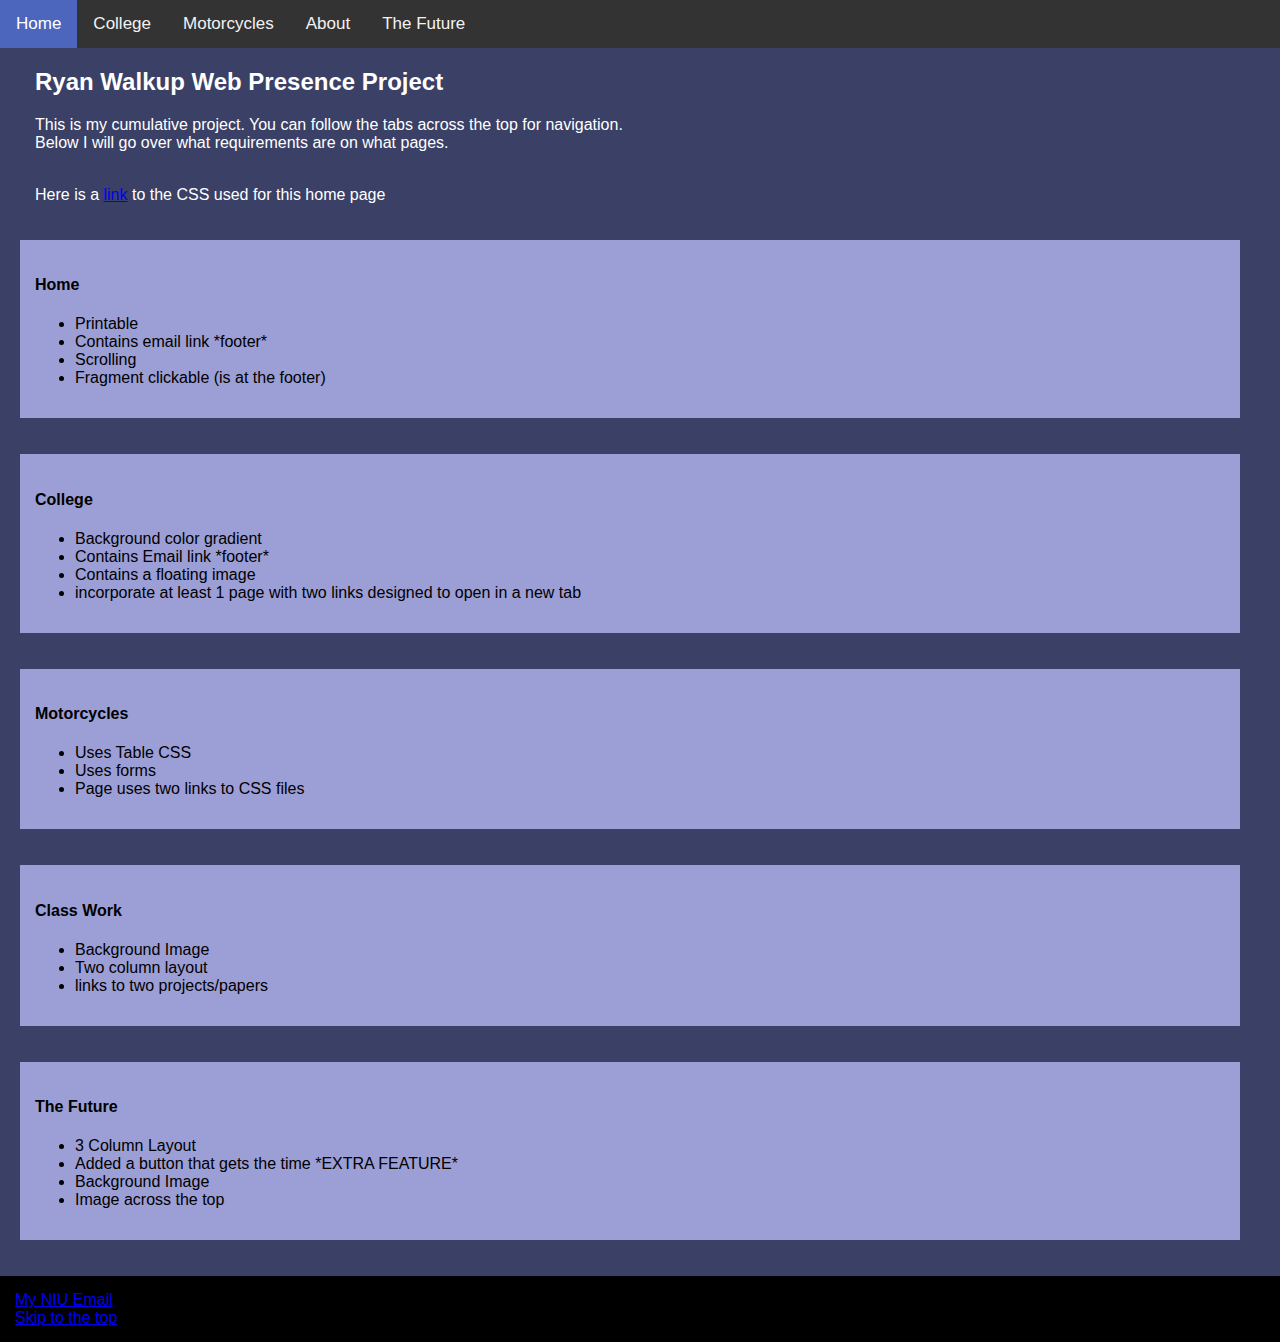
==== index.html @ dfbf36b0 "Update index.html" ====
<!DOCTYPE html>
<html>
  <head>
    <meta http-equiv="content-type" content="text/html; charset=windows-1252">
    <meta name="viewport" content="width=device-width, initial-scale=1">
    <title>Web Presence</title>
    <link rel="stylesheet" href="main.css">
  </head>
  <body>
    <div class="topnav"> <a class="active" href="#home">Home</a> <a href="College.html">College</a>
      <a href="motorcycle.html">Motorcycles</a> <a href="classwork.html">About</a> <a href="future.html">The Future</a></div>
    <div id="frag"style="padding-left:35px; color:white ">
      <h2>Ryan Walkup Web Presence Project</h2>
      <p>This is my cumulative project. You can follow the tabs across the top
        for navigation.<br>
        Below I will go over what requirements are on what pages. </p>
      <br>
      Here is a <a href="main.css">link</a> to the CSS used for this home page
    </div>
    <br>
    <br>
    <div class="at">
      <h4>Home</h4>
      <ul>
        <li>Printable</li>
        <li>Contains email link *footer*</li>
        <li>Scrolling</li>
        <li>Fragment clickable (is at the footer)</li>
      </ul>
    </div>
    <br>
    <br>
    <div class="at">
      <h4>College</h4>
      <ul>
        <li>Background color gradient</li>
        <li>Contains Email link *footer*</li>
        <li>Contains a floating image</li>
        <li>incorporate at least 1 page with two links designed to open in a new tab</li>
      </ul>
    </div><br><br>
    <div class="at">
      <h4>Motorcycles</h4>
      <ul>
        <li>Uses Table CSS</li>
        <li>Uses forms</li>
        <li>Page uses two links to CSS files</li>
      </ul>
    </div><br><br>
    <div class="at">
      <h4>Class Work</h4>
      <ul>
        <li>Background Image</li>
        <li>Two column layout</li>
        <li>links to two projects/papers</li>
      </ul>
    </div><br><br>
    <div class="at">
      <h4>The Future</h4>
      <ul>
        <li>3 Column Layout</li>
        <li>Added a button that gets the time *EXTRA FEATURE*</li>
        <li>Background Image</li>
        <li>Image across the top</li>
      </ul>
    </div>
    <br>
    <br>
    <div class="foot"> <a href="mailto:z1761348@students.niu.edu">My NIU Email</a><br><a href="#frag">Skip to the top</a>
    </div>
  </body>
</html>
---- main.css ----
body {
    margin: 0;
    font-family: Arial, Helvetica, sans-serif;
    background-color: #3a4066
  }
  /* for the top navigation */
  .topnav {
    overflow: hidden;
    background-color: #333;
  }
  .topnav a {
    float: left;
    color: #f2f2f2;
    text-align: center;
    padding: 14px 16px;
    text-decoration: none;
    font-size: 17px;
  }
  .topnav a:hover {
    background-color: #ddd;
    color: black;
  }
  .topnav a.active {
    background-color: #4c65bd;
    color: white;
  }
  .at {
      padding: 15px;
    background-color: #9c9ed6;
    margin-left: 20px;
    margin-right: 40px;
      
  }
  .foot {
  padding: 15px;
    background-color: black;
    color: white;
  }
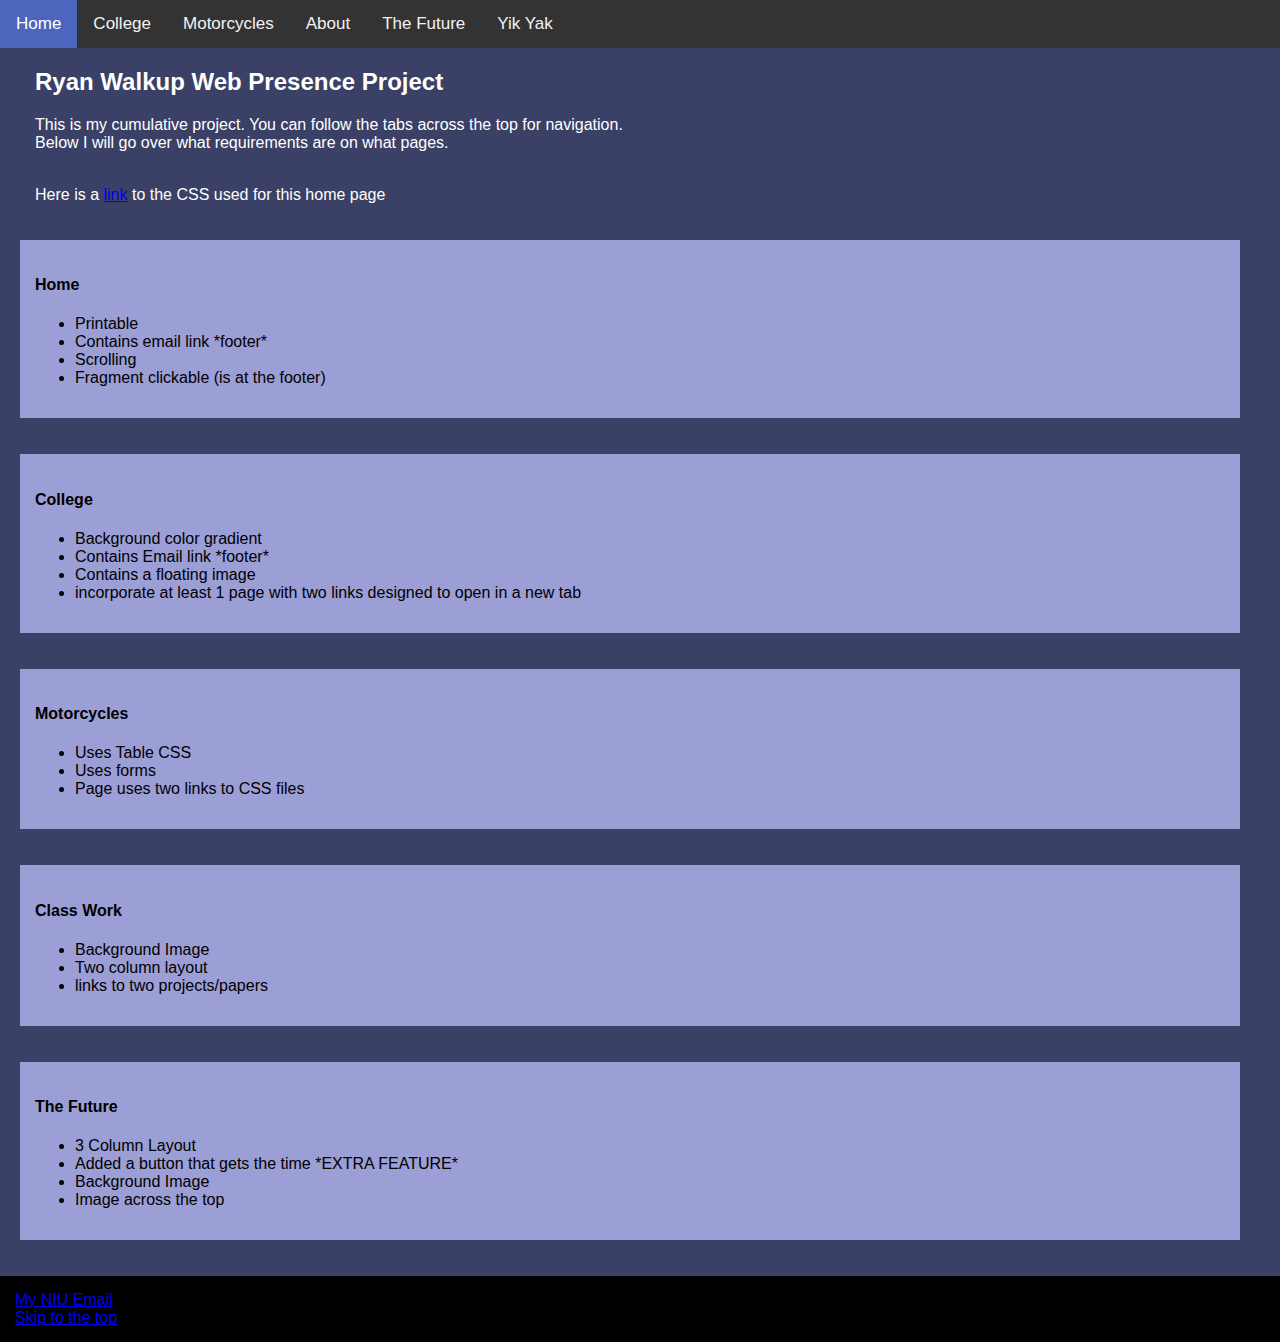
==== commit cd49ddef: "Update index.html" ====
--- a/index.html
+++ b/index.html
@@ -8,7 +8,8 @@
   </head>
   <body>
     <div class="topnav"> <a class="active" href="#home">Home</a> <a href="College.html">College</a>
-      <a href="motorcycle.html">Motorcycles</a> <a href="classwork.html">About</a> <a href="future.html">The Future</a></div>
+      <a href="motorcycle.html">Motorcycles</a> <a href="classwork.html">About</a> <a href="future.html">The Future</a> <a href="yikyak.html">Yik Yak</a>
+    </div>
     <div id="frag"style="padding-left:35px; color:white ">
       <h2>Ryan Walkup Web Presence Project</h2>
       <p>This is my cumulative project. You can follow the tabs across the top
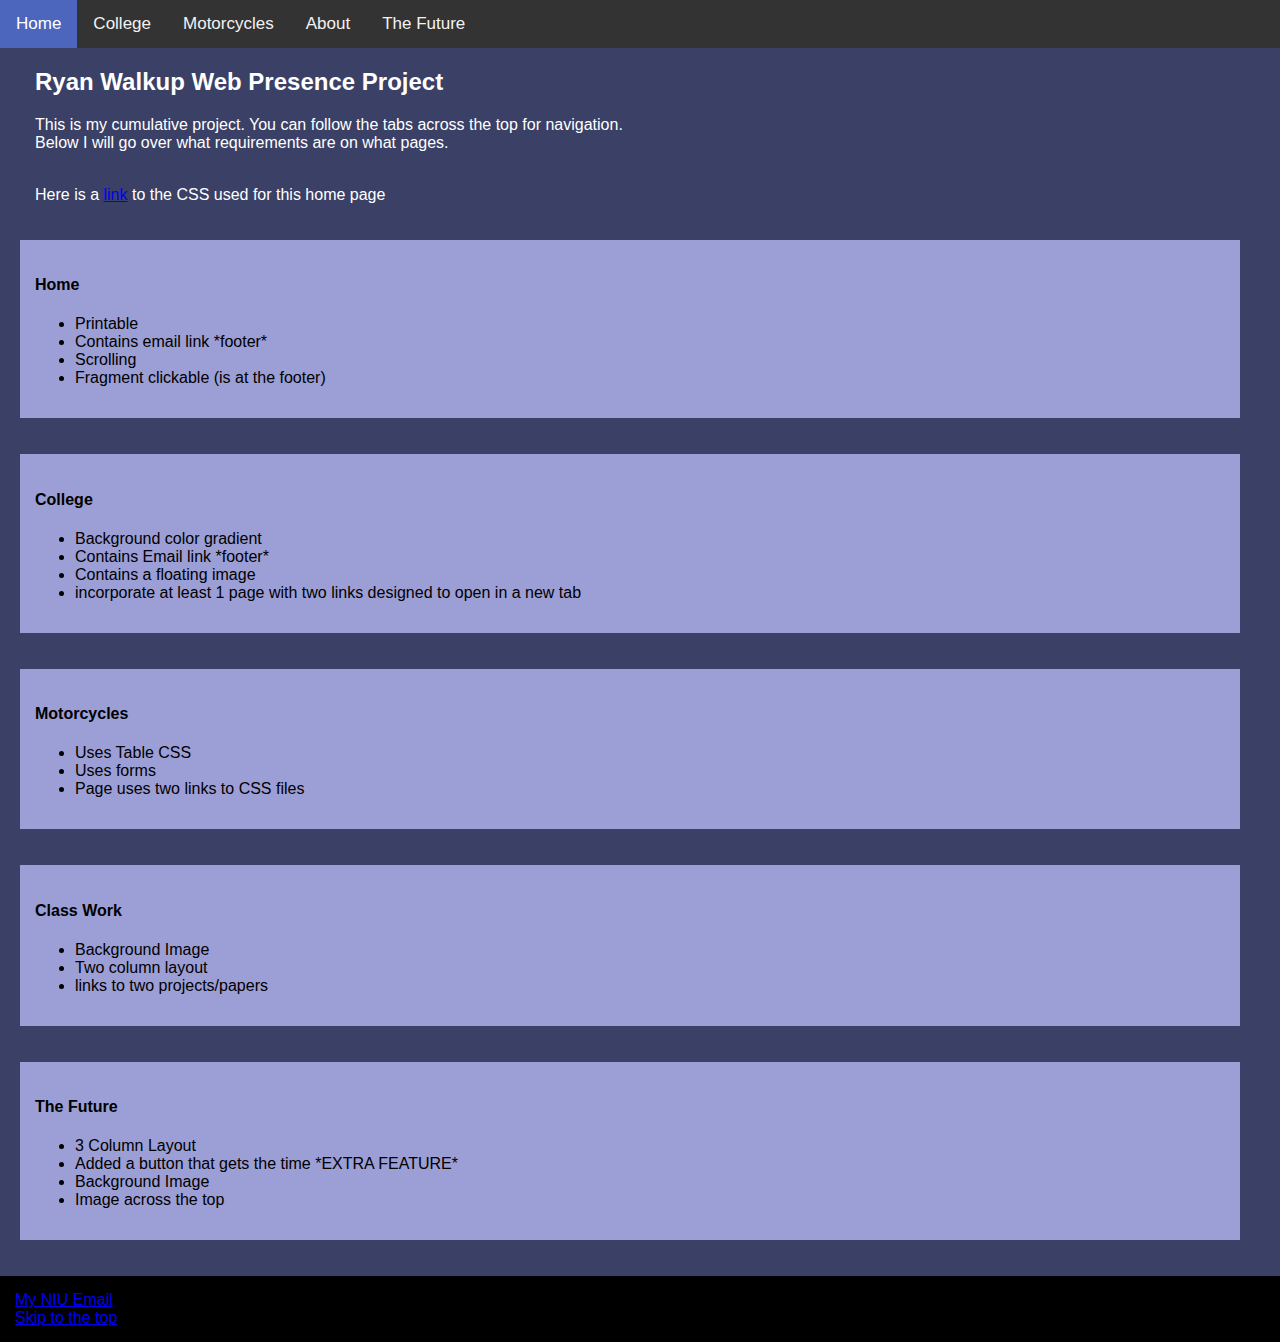
==== commit de0c4038: "Update index.html" ====
--- a/index.html
+++ b/index.html
@@ -8,8 +8,7 @@
   </head>
   <body>
     <div class="topnav"> <a class="active" href="#home">Home</a> <a href="College.html">College</a>
-      <a href="motorcycle.html">Motorcycles</a> <a href="classwork.html">About</a> <a href="future.html">The Future</a> <a href="yikyak.html">Yik Yak</a>
-    </div>
+      <a href="motorcycle.html">Motorcycles</a> <a href="classwork.html">About</a> <a href="future.html">The Future</a></div>
     <div id="frag"style="padding-left:35px; color:white ">
       <h2>Ryan Walkup Web Presence Project</h2>
       <p>This is my cumulative project. You can follow the tabs across the top
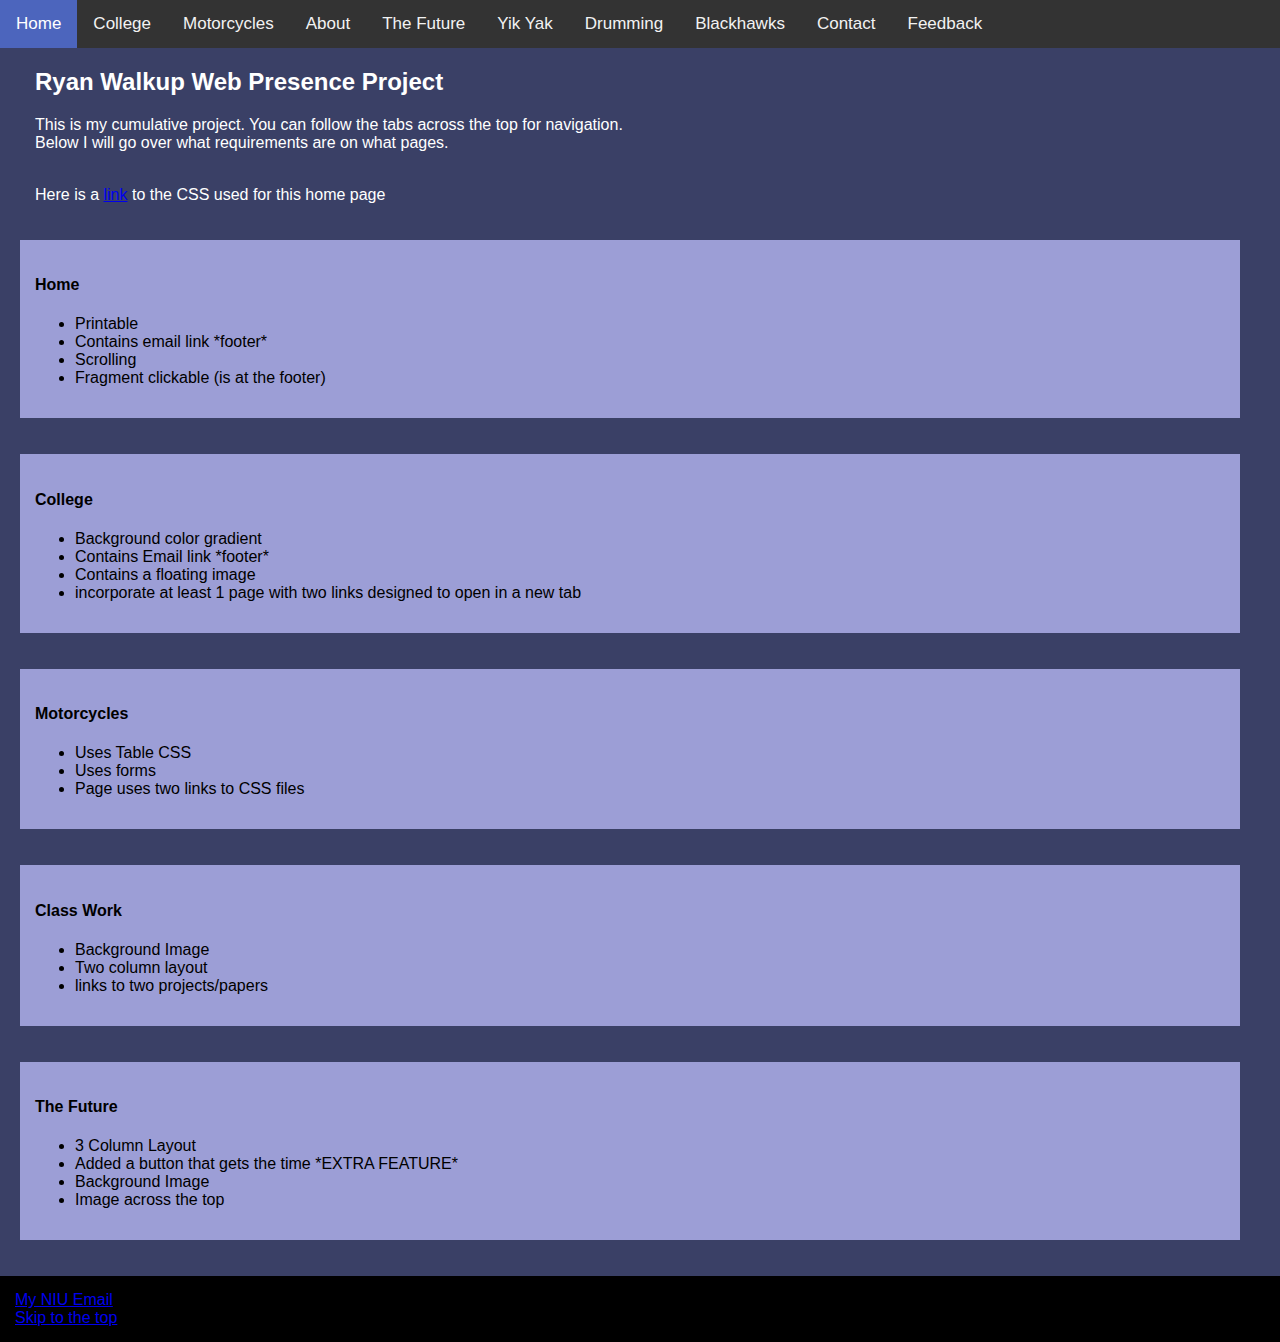
==== commit 7e33957c: "updated heading" ====
--- a/index.html
+++ b/index.html
@@ -7,8 +7,11 @@
     <link rel="stylesheet" href="main.css">
   </head>
   <body>
-    <div class="topnav"> <a class="active" href="#home">Home</a> <a href="College.html">College</a>
-      <a href="motorcycle.html">Motorcycles</a> <a href="classwork.html">About</a> <a href="future.html">The Future</a></div>
+    <div class="topnav"> <a class="active" href="index.html">Home</a> <a href="College.html">College</a>
+      <a href="motorcycle.html">Motorcycles</a> <a href="classwork.html">About</a> <a href="future.html">The Future</a>
+      <a href="yikyak.html">Yik Yak</a> <a href="drumming.html">Drumming</a> <a href="team.html">Blackhawks</a> 
+      <a href="contact.html">Contact</a> <a href="feedback.html">Feedback</a>
+    </div>
     <div id="frag"style="padding-left:35px; color:white ">
       <h2>Ryan Walkup Web Presence Project</h2>
       <p>This is my cumulative project. You can follow the tabs across the top
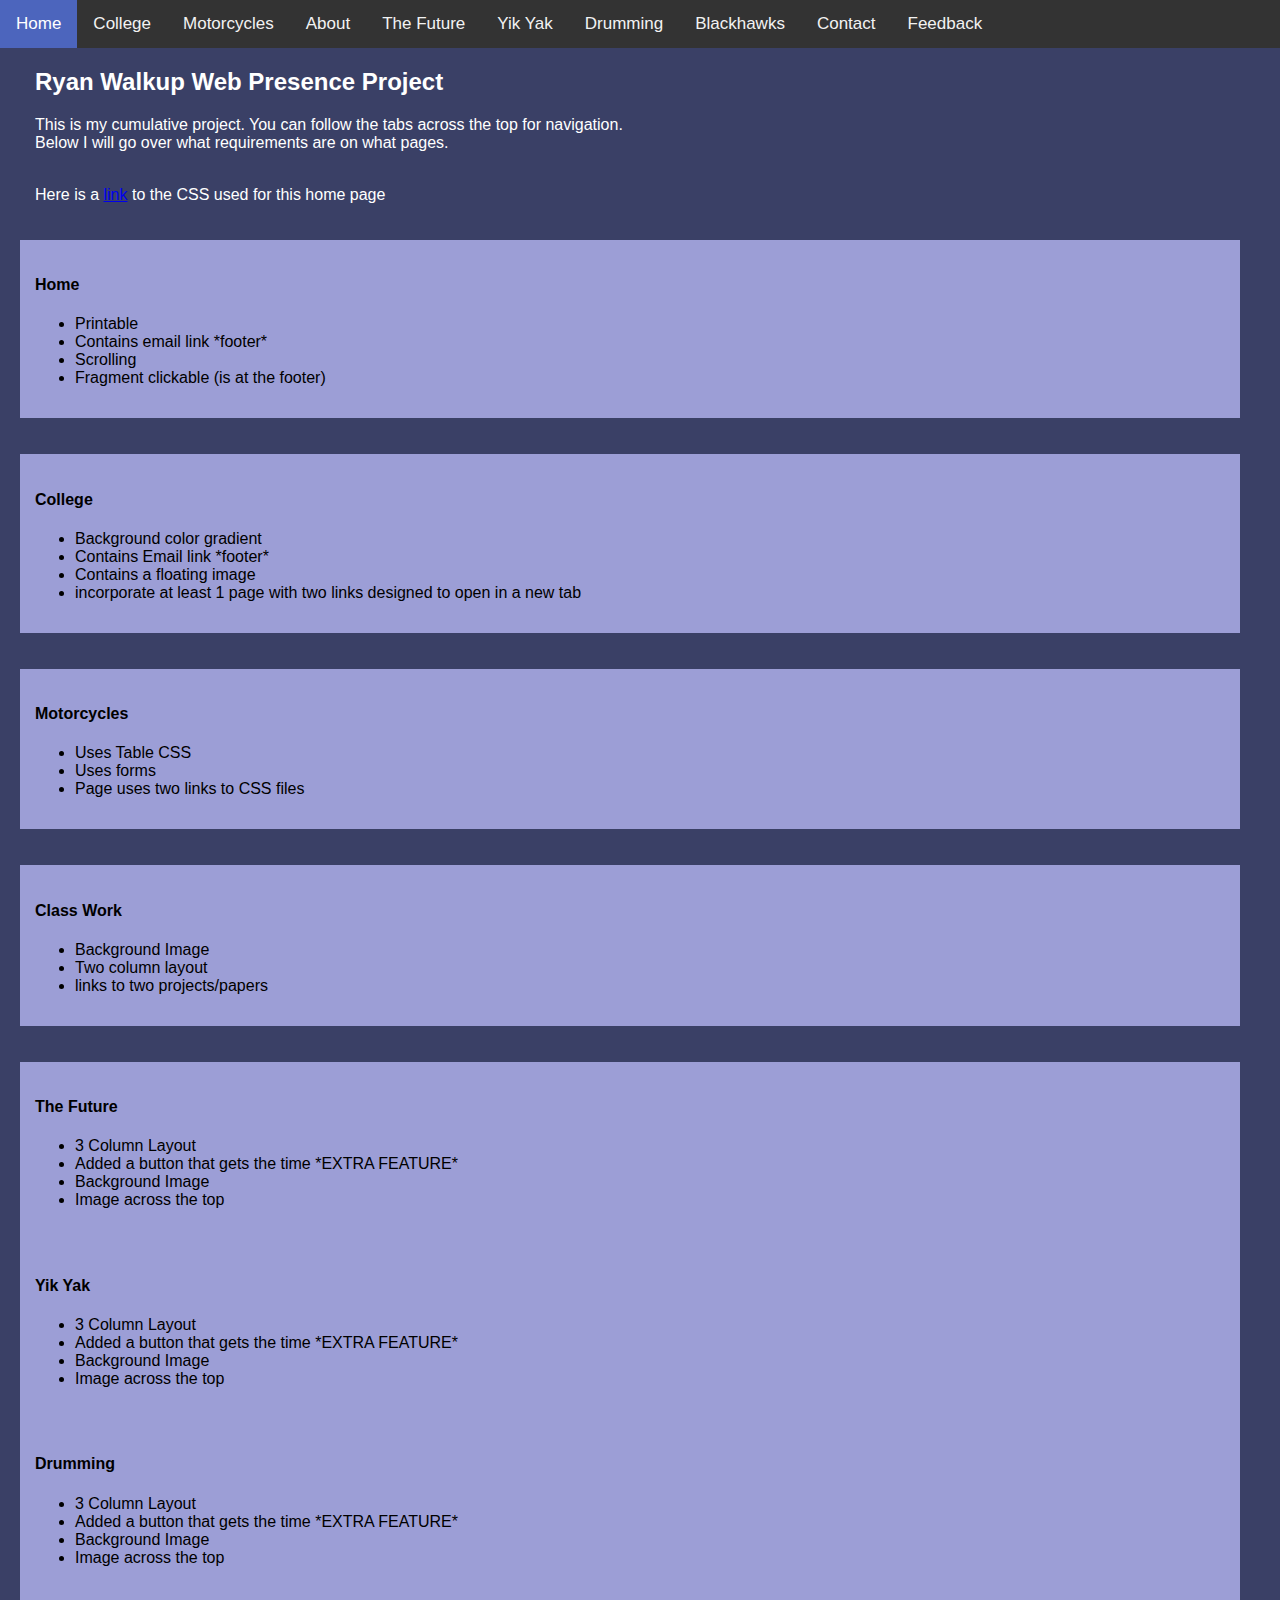
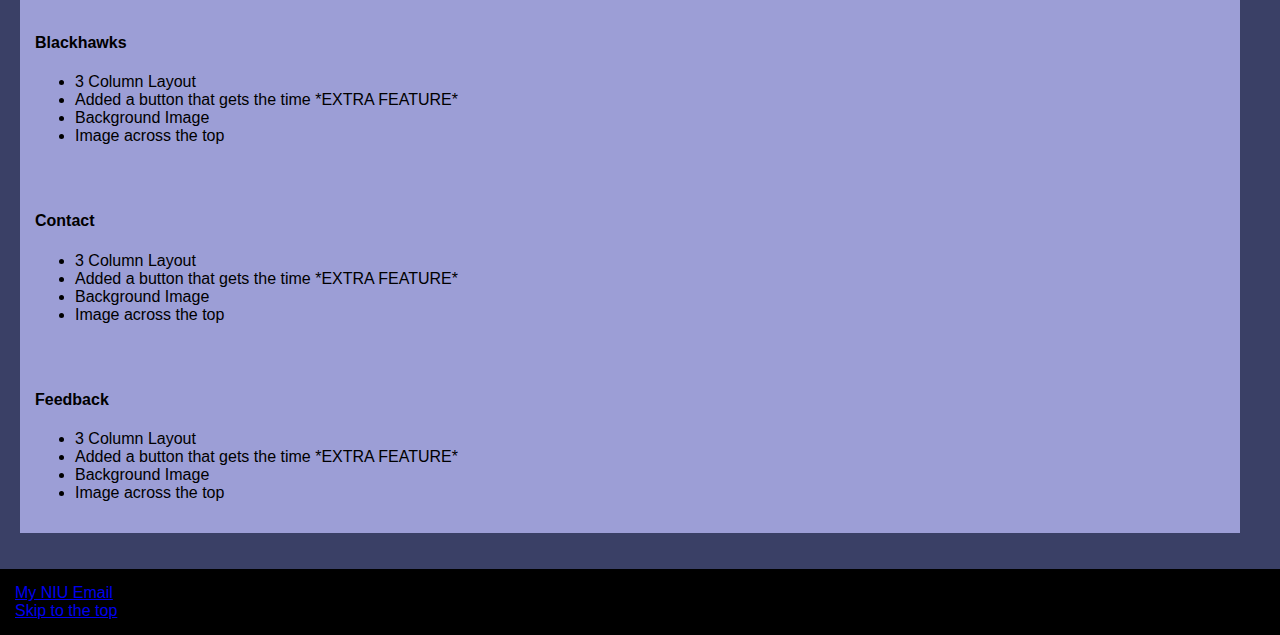
==== commit 5bd01386: "Update index.html" ====
--- a/index.html
+++ b/index.html
@@ -67,6 +67,51 @@
         <li>Image across the top</li>
       </ul>
     </div>
+    <div class="at">
+      <h4>Yik Yak</h4>
+      <ul>
+        <li>3 Column Layout</li>
+        <li>Added a button that gets the time *EXTRA FEATURE*</li>
+        <li>Background Image</li>
+        <li>Image across the top</li>
+      </ul>
+    </div>
+    <div class="at">
+      <h4>Drumming</h4>
+      <ul>
+        <li>3 Column Layout</li>
+        <li>Added a button that gets the time *EXTRA FEATURE*</li>
+        <li>Background Image</li>
+        <li>Image across the top</li>
+      </ul>
+    </div>
+    <div class="at">
+      <h4>Blackhawks</h4>
+      <ul>
+        <li>3 Column Layout</li>
+        <li>Added a button that gets the time *EXTRA FEATURE*</li>
+        <li>Background Image</li>
+        <li>Image across the top</li>
+      </ul>
+    </div>
+    <div class="at">
+      <h4>Contact</h4>
+      <ul>
+        <li>3 Column Layout</li>
+        <li>Added a button that gets the time *EXTRA FEATURE*</li>
+        <li>Background Image</li>
+        <li>Image across the top</li>
+      </ul>
+    </div>
+    <div class="at">
+      <h4>Feedback</h4>
+      <ul>
+        <li>3 Column Layout</li>
+        <li>Added a button that gets the time *EXTRA FEATURE*</li>
+        <li>Background Image</li>
+        <li>Image across the top</li>
+      </ul>
+    </div>
     <br>
     <br>
     <div class="foot"> <a href="mailto:z1761348@students.niu.edu">My NIU Email</a><br><a href="#frag">Skip to the top</a>
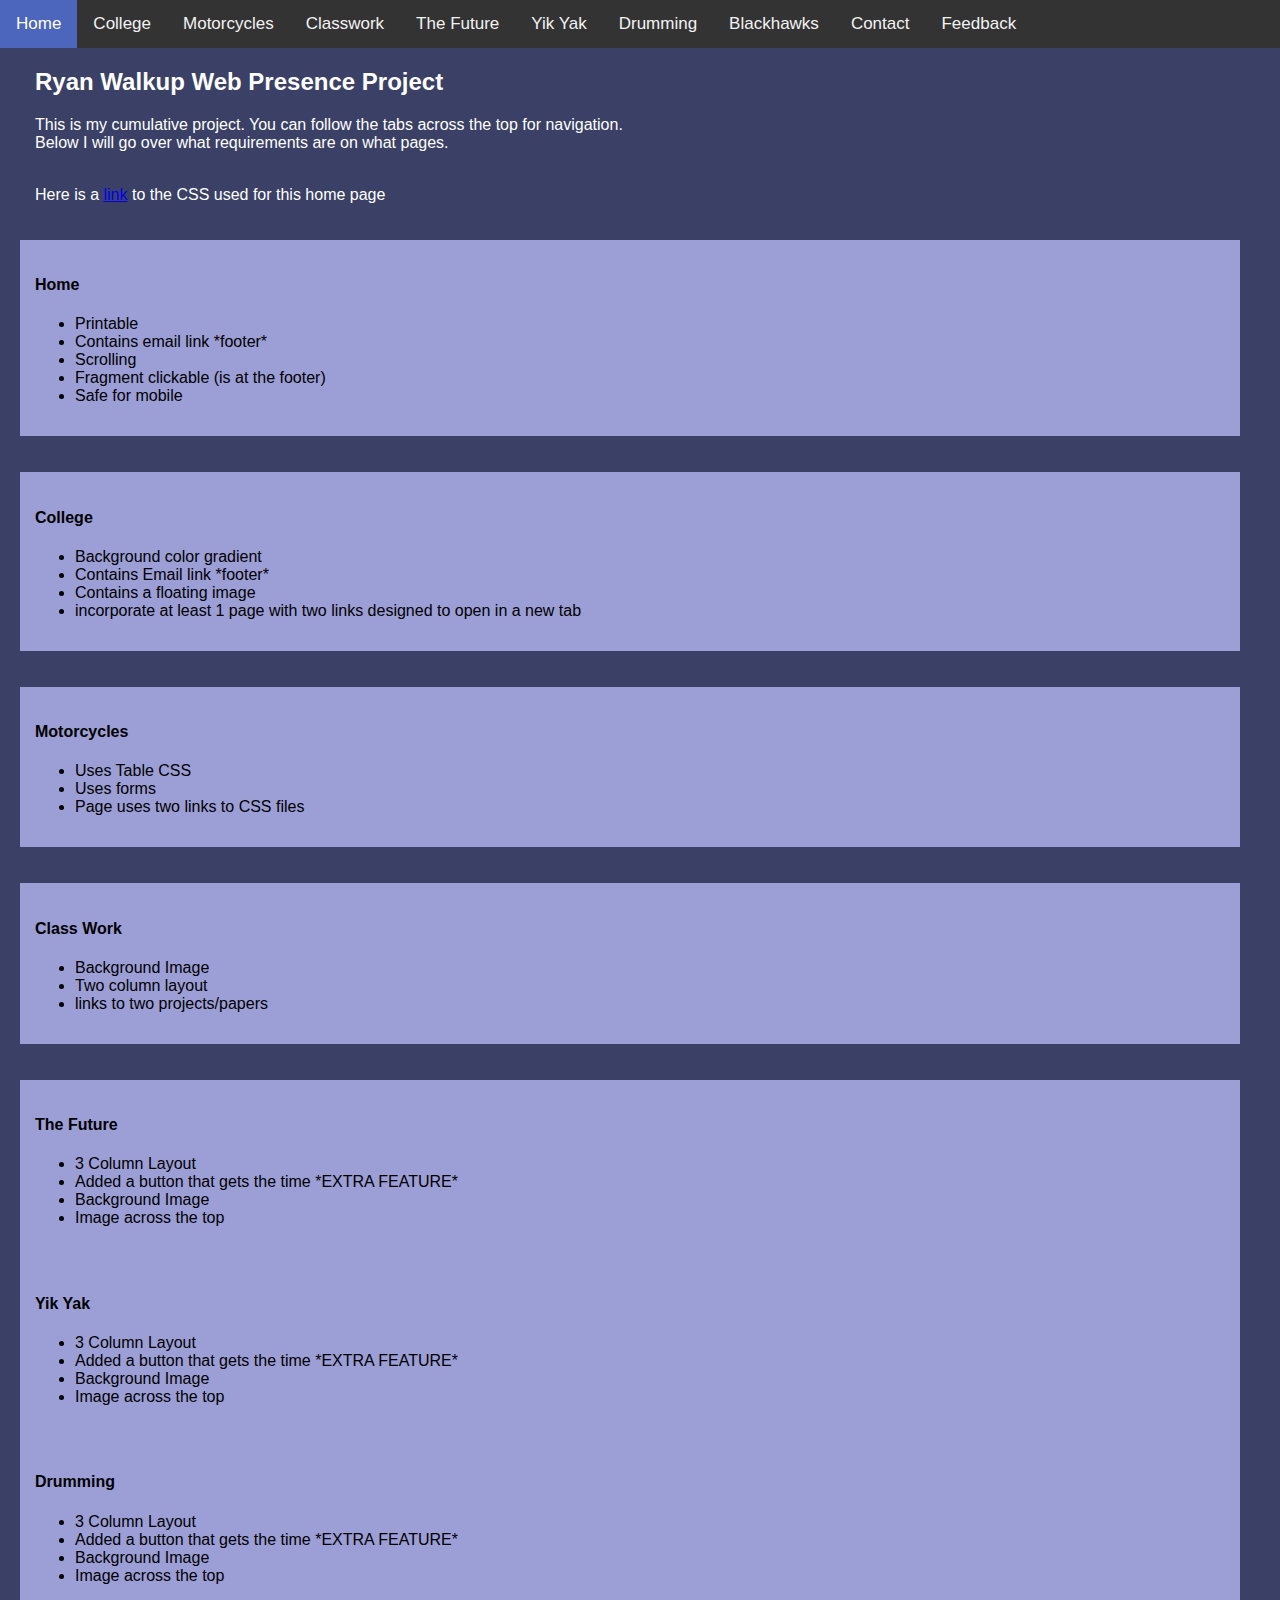
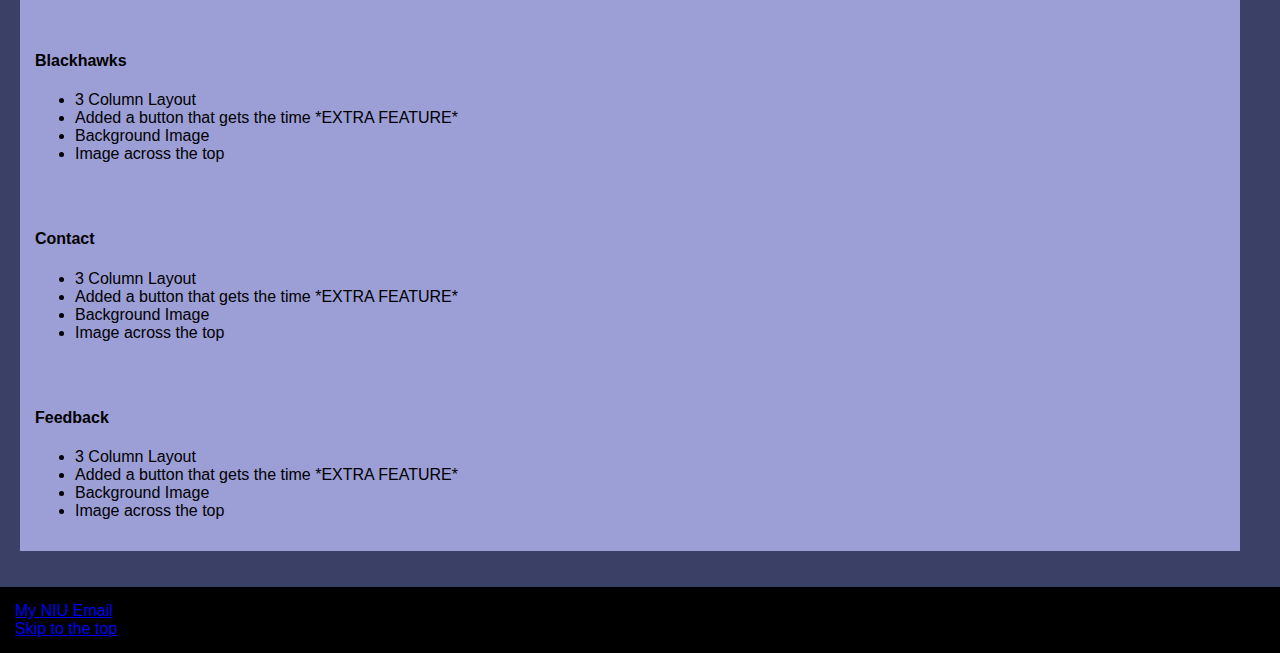
==== commit c6cfcec8: "updated" ====
--- a/index.html
+++ b/index.html
@@ -8,7 +8,7 @@
   </head>
   <body>
     <div class="topnav"> <a class="active" href="index.html">Home</a> <a href="College.html">College</a>
-      <a href="motorcycle.html">Motorcycles</a> <a href="classwork.html">About</a> <a href="future.html">The Future</a>
+      <a href="motorcycle.html">Motorcycles</a> <a href="classwork.html">Classwork</a> <a href="future.html">The Future</a>
       <a href="yikyak.html">Yik Yak</a> <a href="drumming.html">Drumming</a> <a href="team.html">Blackhawks</a> 
       <a href="contact.html">Contact</a> <a href="feedback.html">Feedback</a>
     </div>
@@ -29,6 +29,7 @@
         <li>Contains email link *footer*</li>
         <li>Scrolling</li>
         <li>Fragment clickable (is at the footer)</li>
+        <li>Safe for mobile</li>
       </ul>
     </div>
     <br>
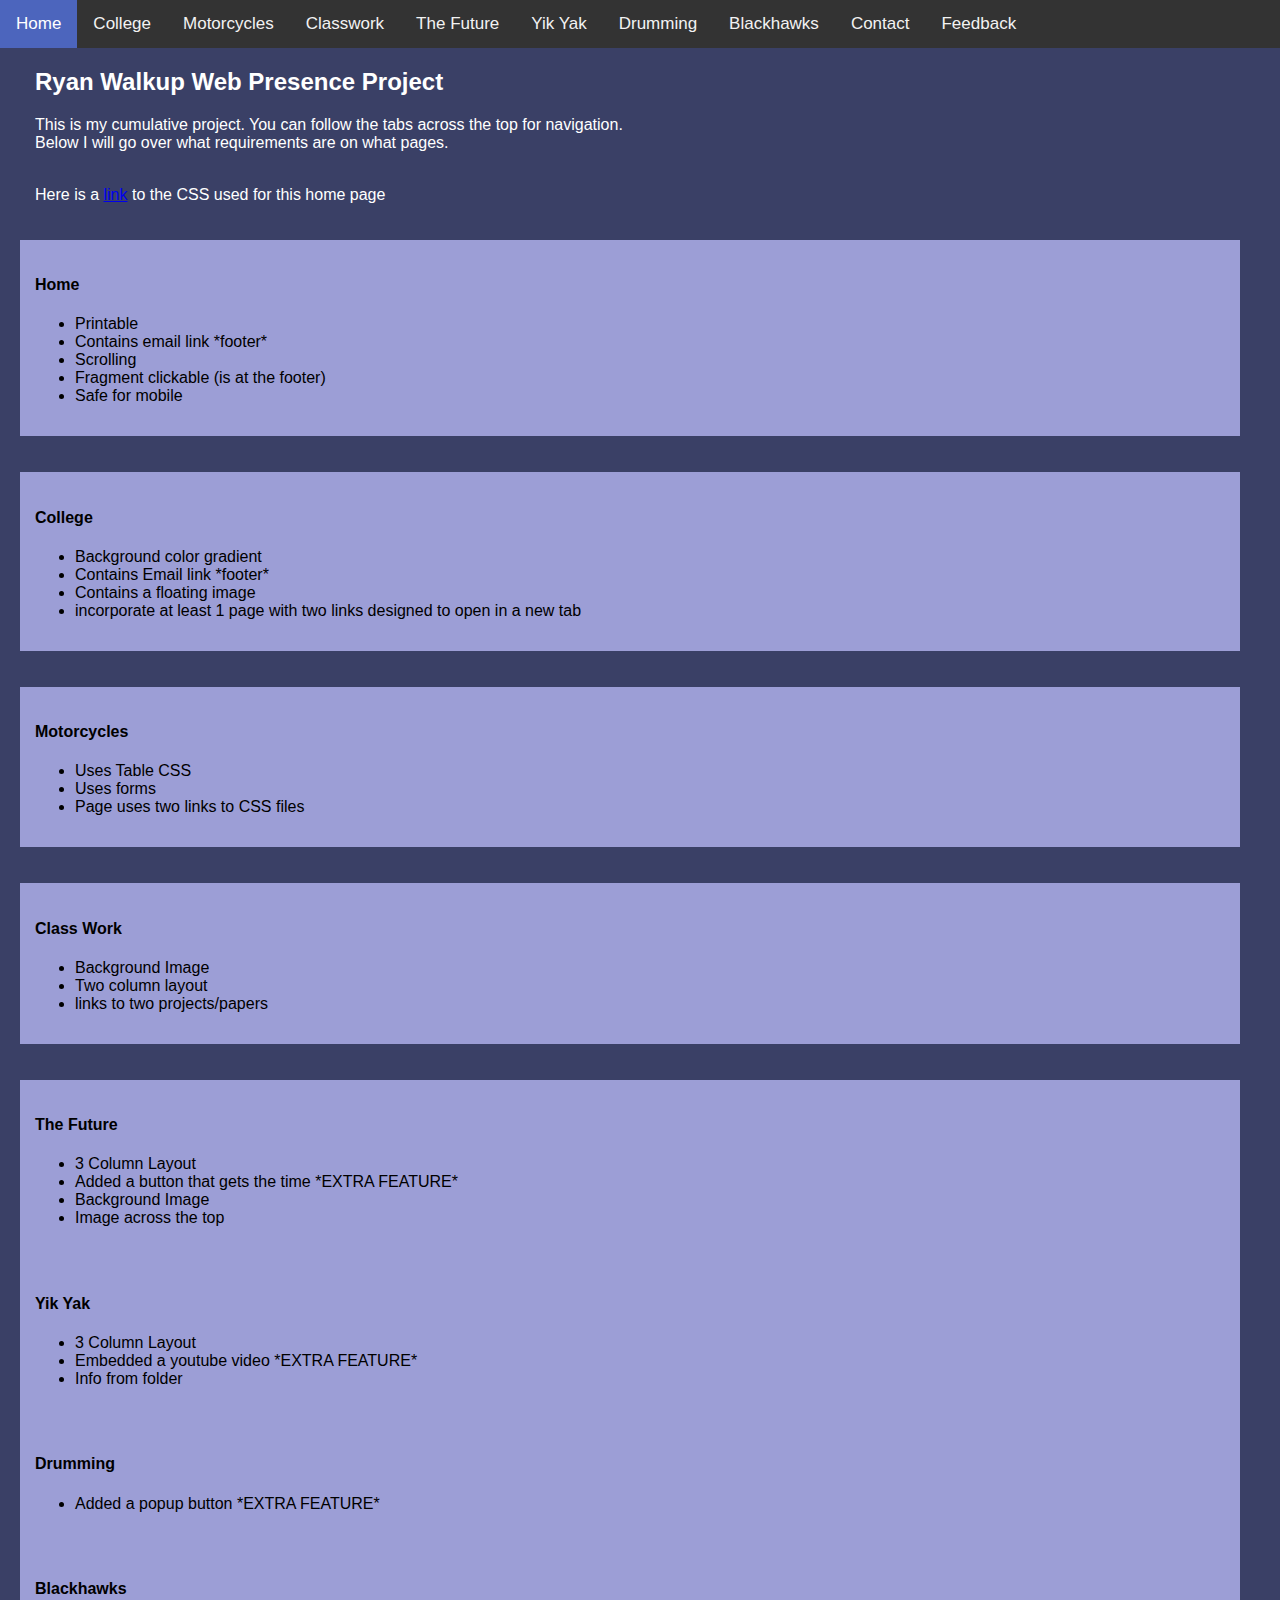
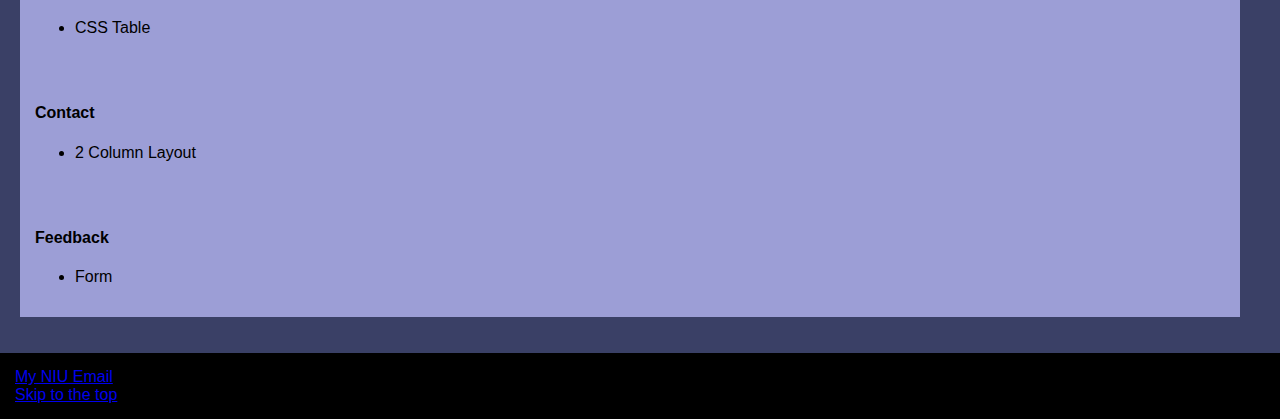
==== commit c1cca6bc: "Update index.html" ====
--- a/index.html
+++ b/index.html
@@ -72,45 +72,32 @@
       <h4>Yik Yak</h4>
       <ul>
         <li>3 Column Layout</li>
-        <li>Added a button that gets the time *EXTRA FEATURE*</li>
-        <li>Background Image</li>
-        <li>Image across the top</li>
+        <li>Embedded a youtube video *EXTRA FEATURE*</li>
+        <li>Info from folder</li>
       </ul>
     </div>
     <div class="at">
       <h4>Drumming</h4>
       <ul>
-        <li>3 Column Layout</li>
-        <li>Added a button that gets the time *EXTRA FEATURE*</li>
-        <li>Background Image</li>
-        <li>Image across the top</li>
+        <li>Added a popup button *EXTRA FEATURE*</li>
       </ul>
     </div>
     <div class="at">
       <h4>Blackhawks</h4>
       <ul>
-        <li>3 Column Layout</li>
-        <li>Added a button that gets the time *EXTRA FEATURE*</li>
-        <li>Background Image</li>
-        <li>Image across the top</li>
+        <li>CSS Table</li>
       </ul>
     </div>
     <div class="at">
       <h4>Contact</h4>
       <ul>
-        <li>3 Column Layout</li>
-        <li>Added a button that gets the time *EXTRA FEATURE*</li>
-        <li>Background Image</li>
-        <li>Image across the top</li>
+        <li>2 Column Layout</li>
       </ul>
     </div>
     <div class="at">
       <h4>Feedback</h4>
       <ul>
-        <li>3 Column Layout</li>
-        <li>Added a button that gets the time *EXTRA FEATURE*</li>
-        <li>Background Image</li>
-        <li>Image across the top</li>
+        <li>Form</li>
       </ul>
     </div>
     <br>
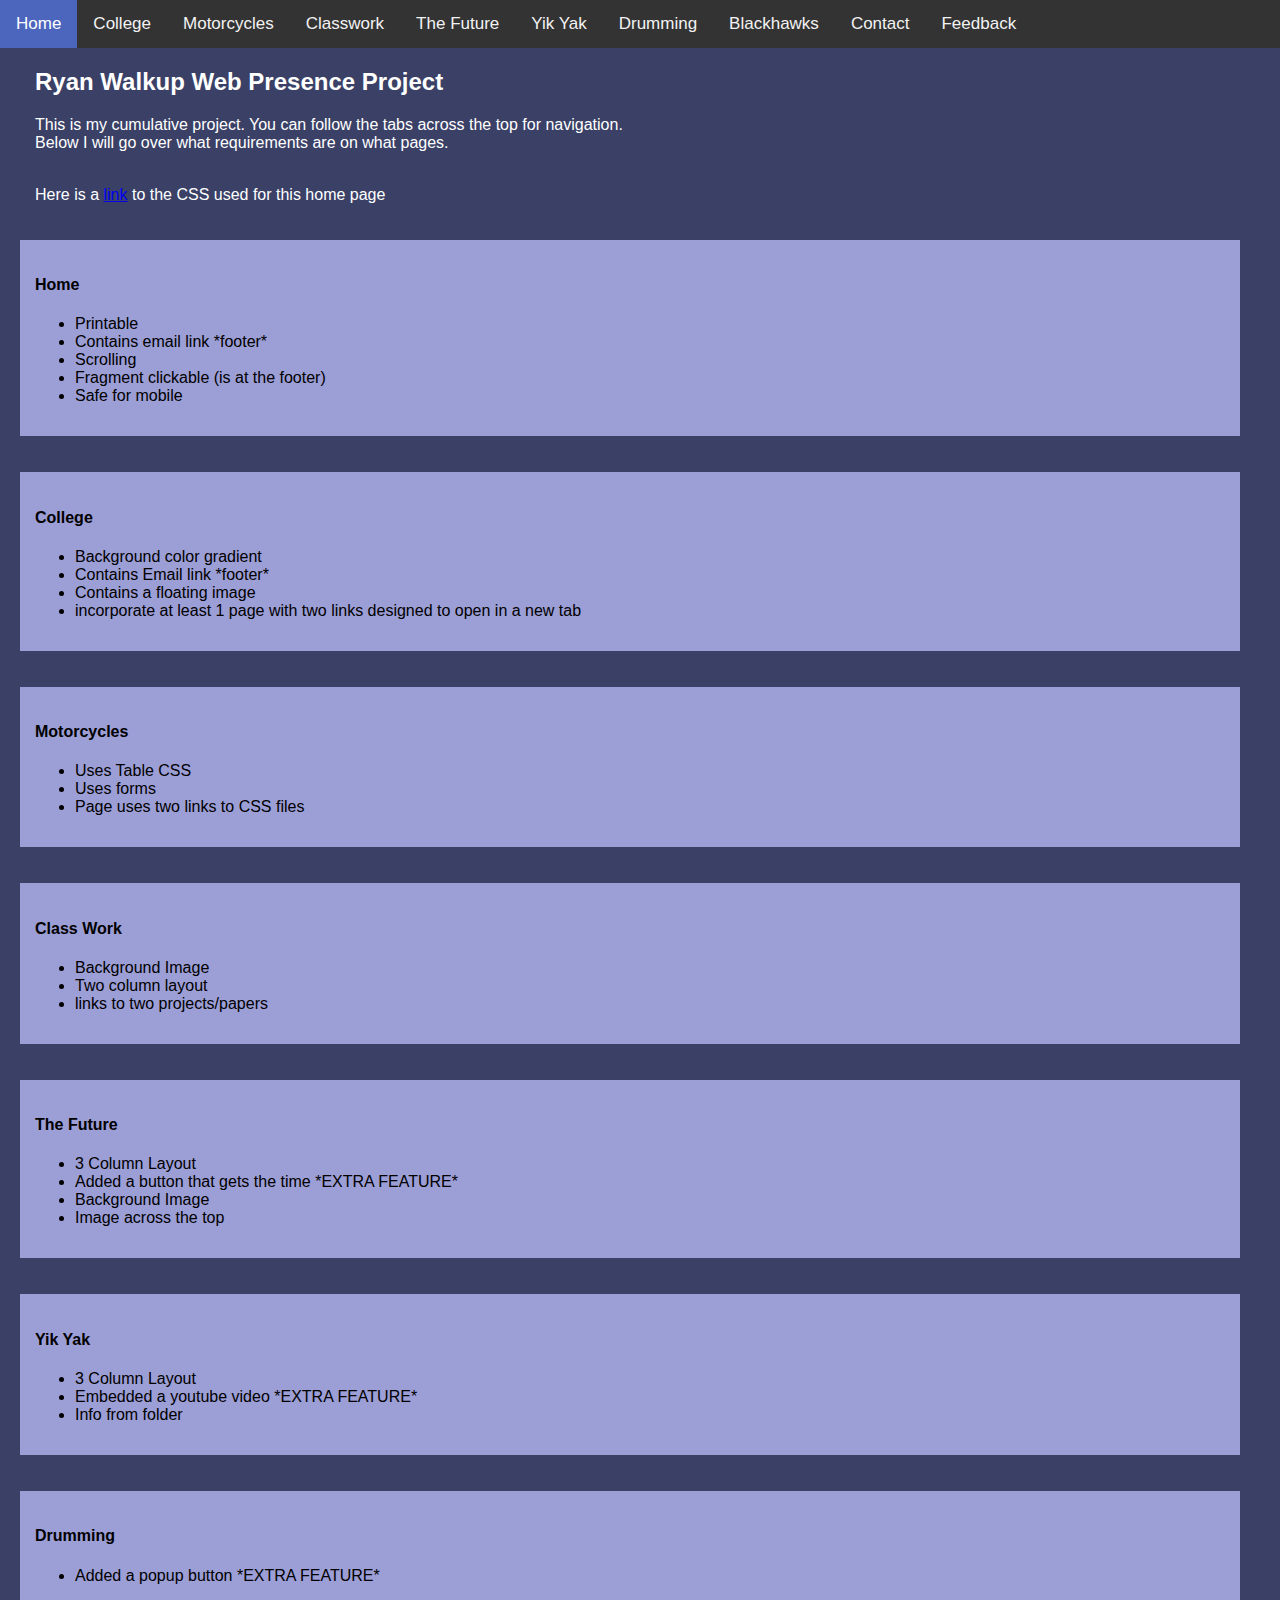
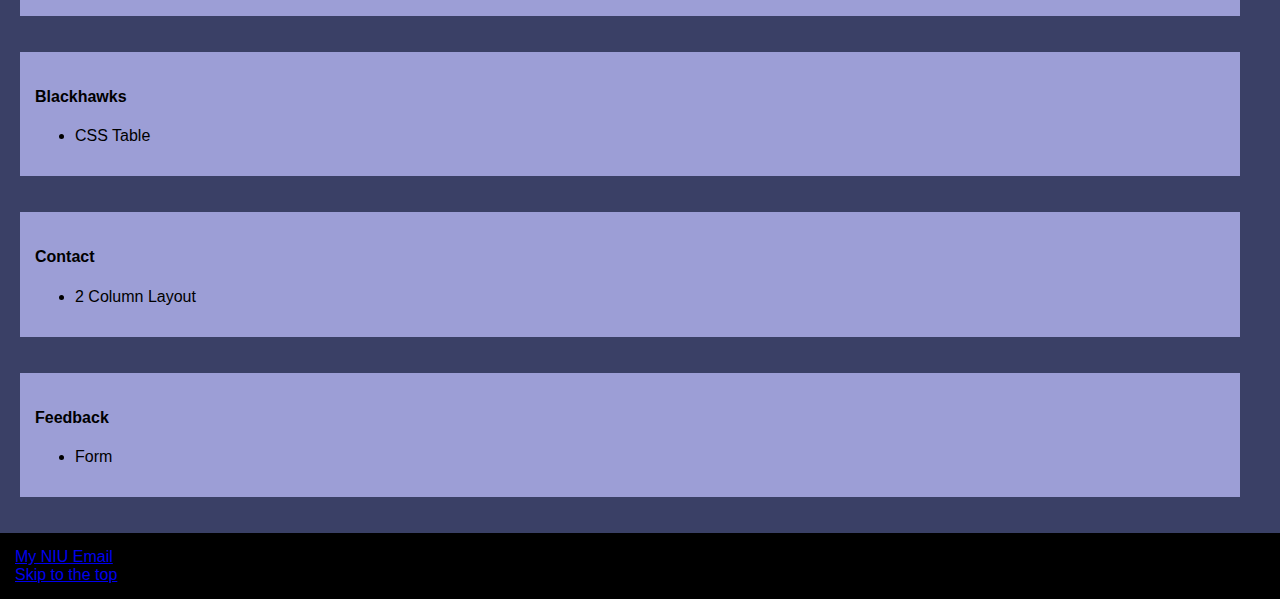
==== commit 6f61800b: "Update index.html" ====
--- a/index.html
+++ b/index.html
@@ -67,7 +67,7 @@
         <li>Background Image</li>
         <li>Image across the top</li>
       </ul>
-    </div>
+    </div><br><br>
     <div class="at">
       <h4>Yik Yak</h4>
       <ul>
@@ -75,25 +75,25 @@
         <li>Embedded a youtube video *EXTRA FEATURE*</li>
         <li>Info from folder</li>
       </ul>
-    </div>
+    </div><br><br>
     <div class="at">
       <h4>Drumming</h4>
       <ul>
         <li>Added a popup button *EXTRA FEATURE*</li>
       </ul>
-    </div>
+    </div><br><br>
     <div class="at">
       <h4>Blackhawks</h4>
       <ul>
         <li>CSS Table</li>
       </ul>
-    </div>
+    </div><br><br>
     <div class="at">
       <h4>Contact</h4>
       <ul>
         <li>2 Column Layout</li>
       </ul>
-    </div>
+    </div><br><br>
     <div class="at">
       <h4>Feedback</h4>
       <ul>
